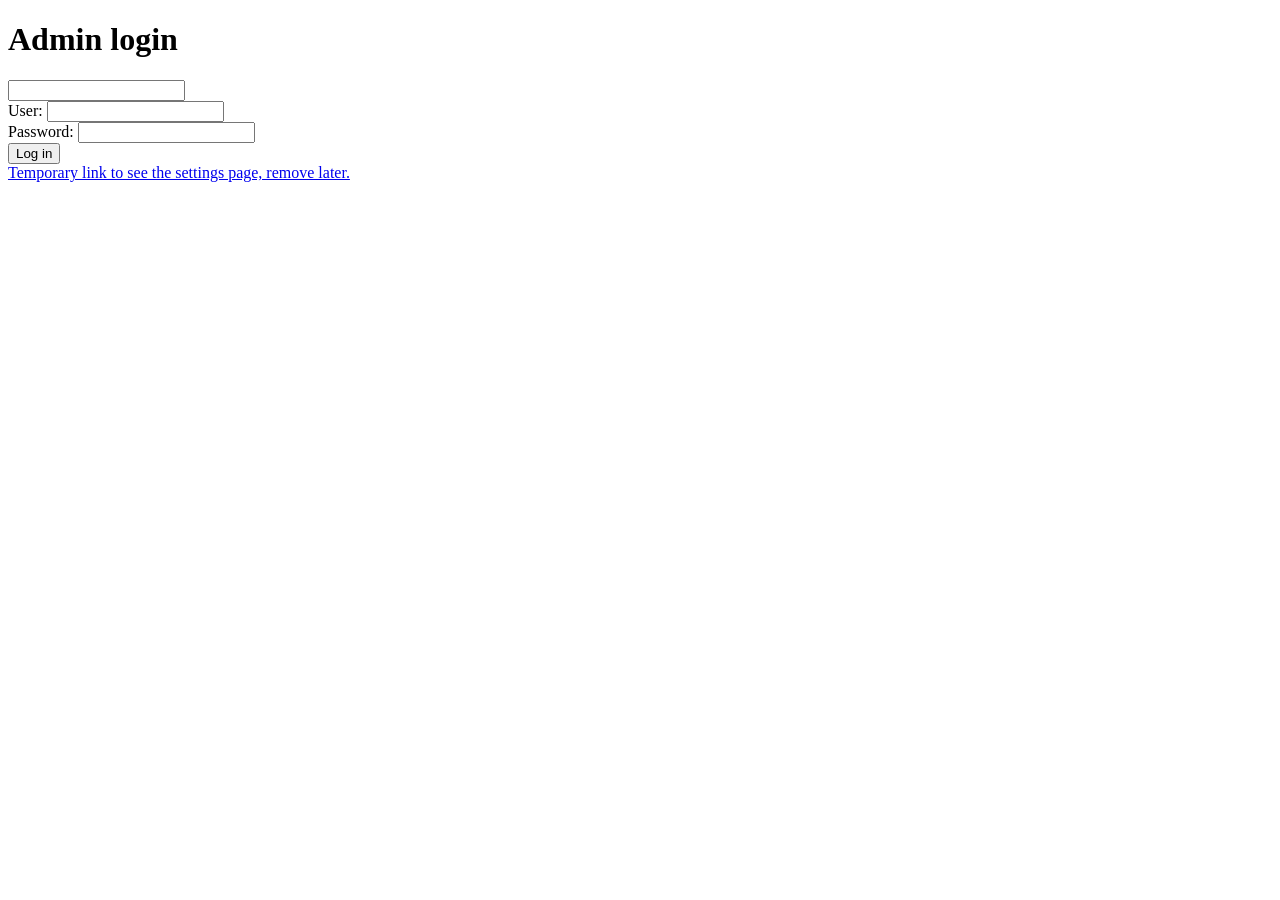
==== src/admin.html @ bb30e685 "Created admin login page" ====
<!DOCTYPE html>
<html lang="en">
<head>
    <meta charset="UTF-8">
    <meta name="viewport" content="width=device-width, initial-scale=1.0">
    <title>Admin login</title>
    <link rel="stylesheet" href="./css/adlog_style.css">
</head>
<body>
    <h1>Admin login</h1>
    <div class="loginBox">
        <form method="post">
				<div class="shadow">
					<input type="text" name="username" autocomplete="off" aria-hidden="true" tabindex="-1">
				</div>
				<div class="user_div">
					<label for="user">User: </label>
					<input name="user" type=text required>
				</div>
				<div class="passw_div">
					<label for="passw">Password: </label>
					<input name="passw" type=text required>
				</div>
				<button id="btnLogin" type="submit">Log in</button>
			</form>
    </div>
	<a href="settimes.html">Temporary link to see the settings page, remove later.</a>
    <script src="./js/adlog_script.js"></script>
</body>
</html>
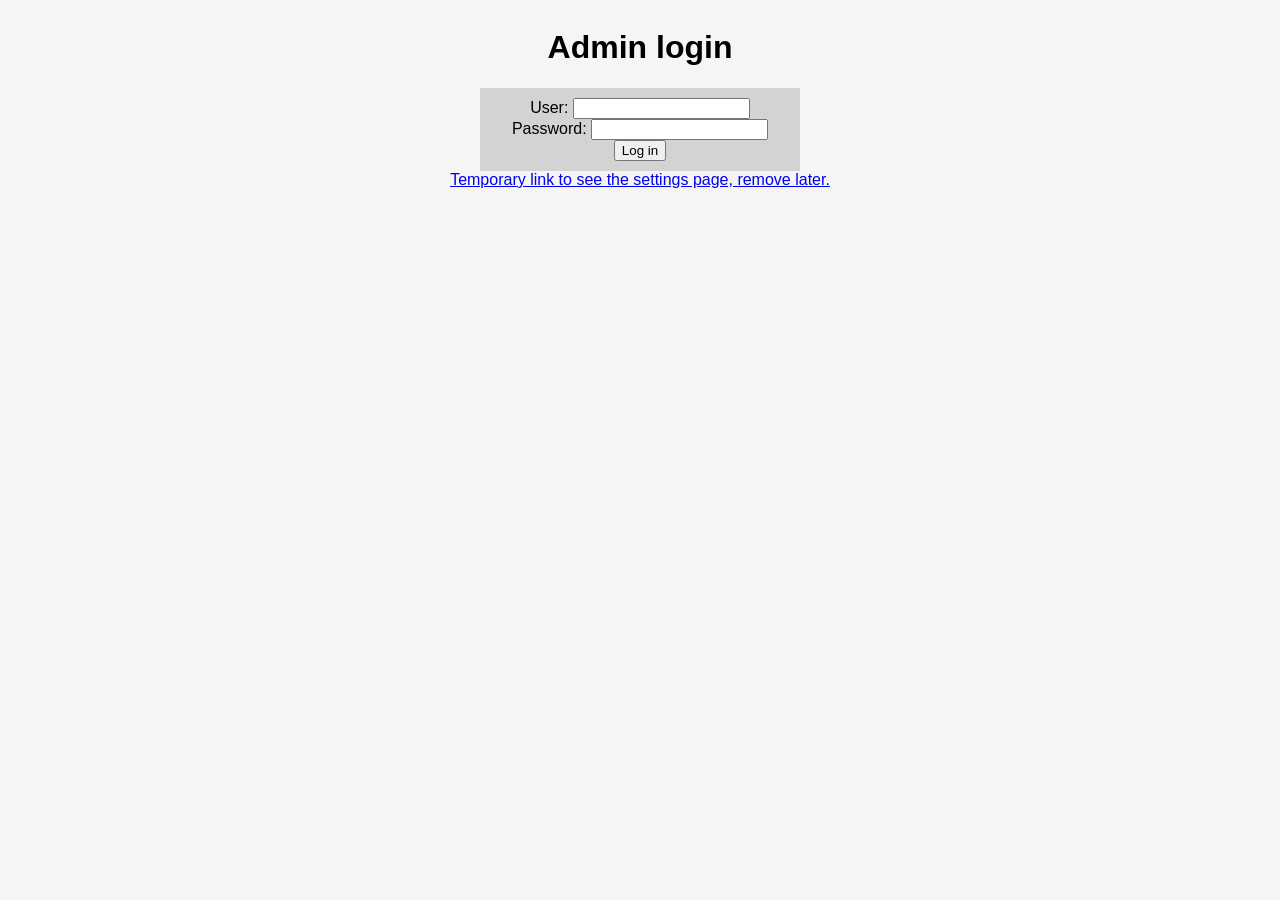
==== commit 89d311de: "Fixed indents" ====
--- a/src/admin.html
+++ b/src/admin.html
@@ -10,19 +10,19 @@
     <h1>Admin login</h1>
     <div class="loginBox">
         <form method="post">
-				<div class="shadow">
-					<input type="text" name="username" autocomplete="off" aria-hidden="true" tabindex="-1">
-				</div>
-				<div class="user_div">
-					<label for="user">User: </label>
-					<input name="user" type=text required>
-				</div>
-				<div class="passw_div">
-					<label for="passw">Password: </label>
-					<input name="passw" type=text required>
-				</div>
-				<button id="btnLogin" type="submit">Log in</button>
-			</form>
+			<div class="shadow">
+				<input type="text" name="username" autocomplete="off" aria-hidden="true" tabindex="-1">
+			</div>
+			<div class="user_div">
+				<label for="user">User: </label>
+				<input name="user" type=text required>
+			</div>
+			<div class="passw_div">
+				<label for="passw">Password: </label>
+				<input name="passw" type=text required>
+			</div>
+			<button id="btnLogin" type="submit">Log in</button>
+		</form>
     </div>
 	<a href="settimes.html">Temporary link to see the settings page, remove later.</a>
     <script src="./js/adlog_script.js"></script>
--- a/src/css/adlog_style.css
+++ b/src/css/adlog_style.css
@@ -0,0 +1,28 @@
+body {
+	font-family: Helvetica, sans-serif;
+	font-size: 16px;
+	background-color: whitesmoke;
+	display: flex;
+	flex-direction: column;
+	align-items: center;
+}
+
+h1 {
+	text-align: center;
+}
+
+.loginBox {
+	text-align: center;
+	background-color: lightgray;
+	width: 300px;
+	padding: 10px;
+
+}
+
+.loginBox div {
+	padding: 0px;
+}
+
+.shadow input {
+	display: none;
+}
